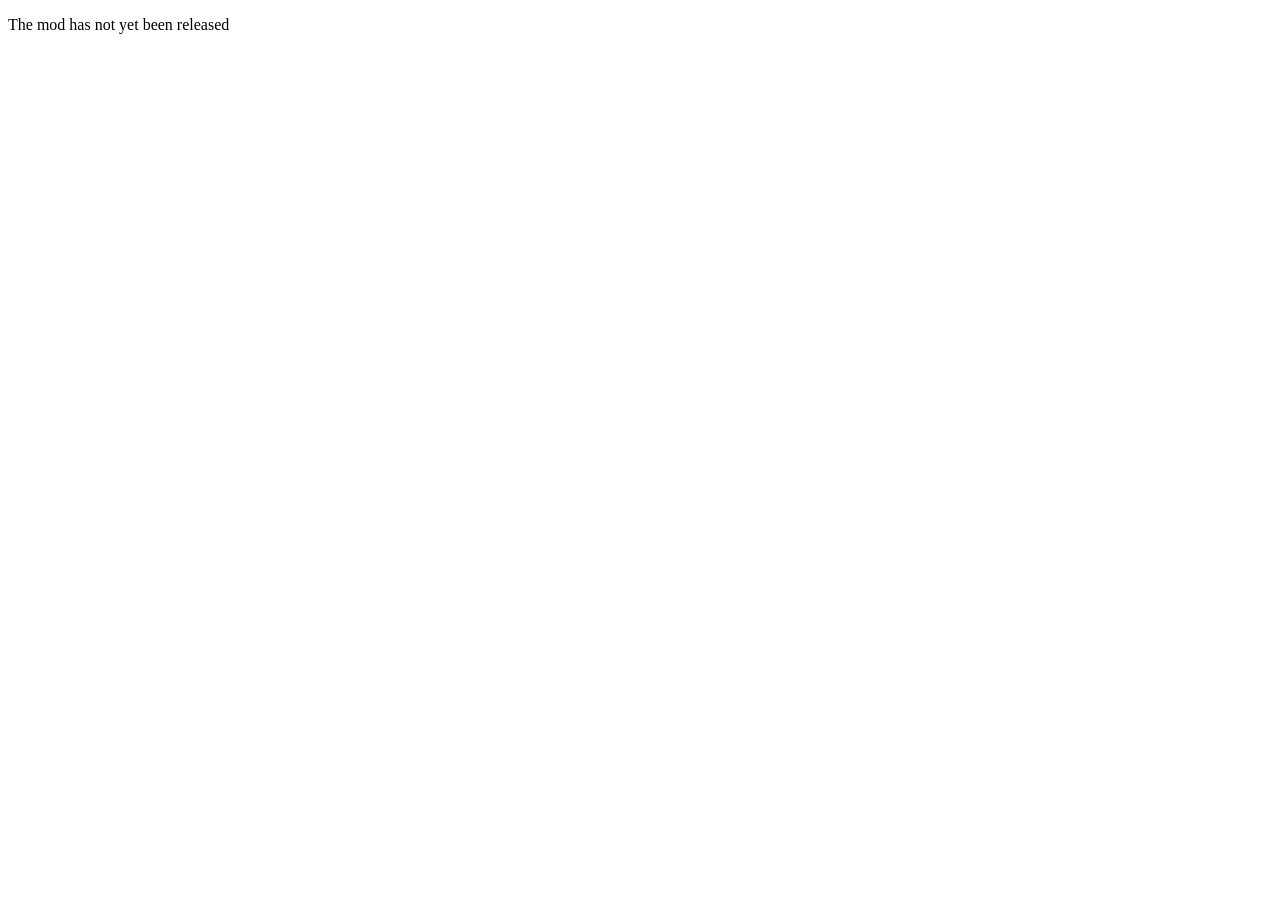
==== download/index.html @ c4cf6909 "index.html" ====
<!DOCTYPE html>
<html lang="en">
<head>
    <meta charset="UTF-8">
    <meta name="viewport" content="width=device-width, initial-scale=1.0">
    <meta name="description" content="Official website for VS Impostor Ore Side — Friday Night Funkin' mod">
    <title>VS Impostor Ore Side — Official Website</title>
    <link rel="stylesheet" href="style.css">
</head>
<body>
    <p>The mod has not yet been released</p>
</body>
</html>
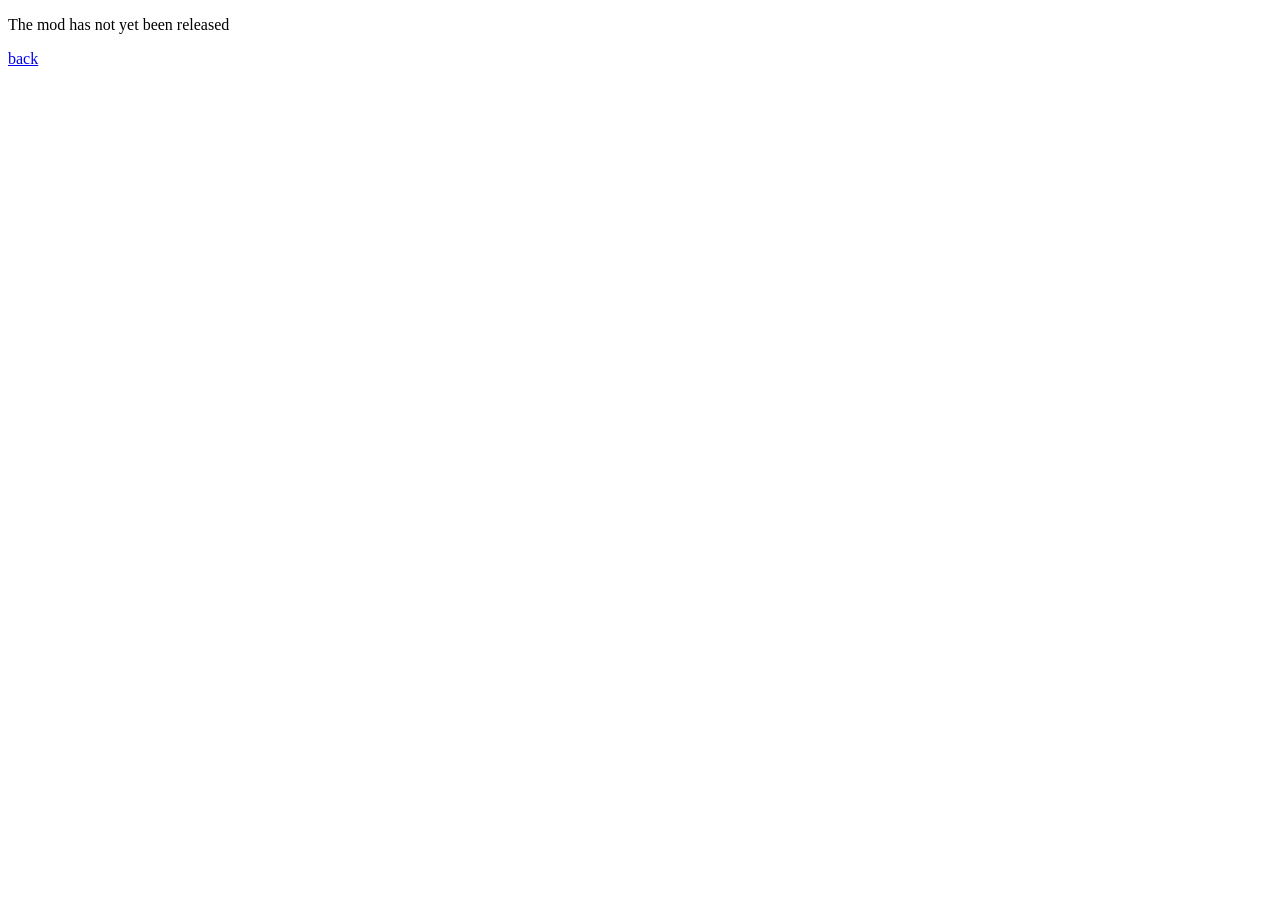
==== commit de0693b9: "index.html" ====
--- a/download/index.html
+++ b/download/index.html
@@ -9,5 +9,6 @@
 </head>
 <body>
     <p>The mod has not yet been released</p>
+    <a href="/" class="back-btn" id="back-btn">back</a>
 </body>
 </html>
